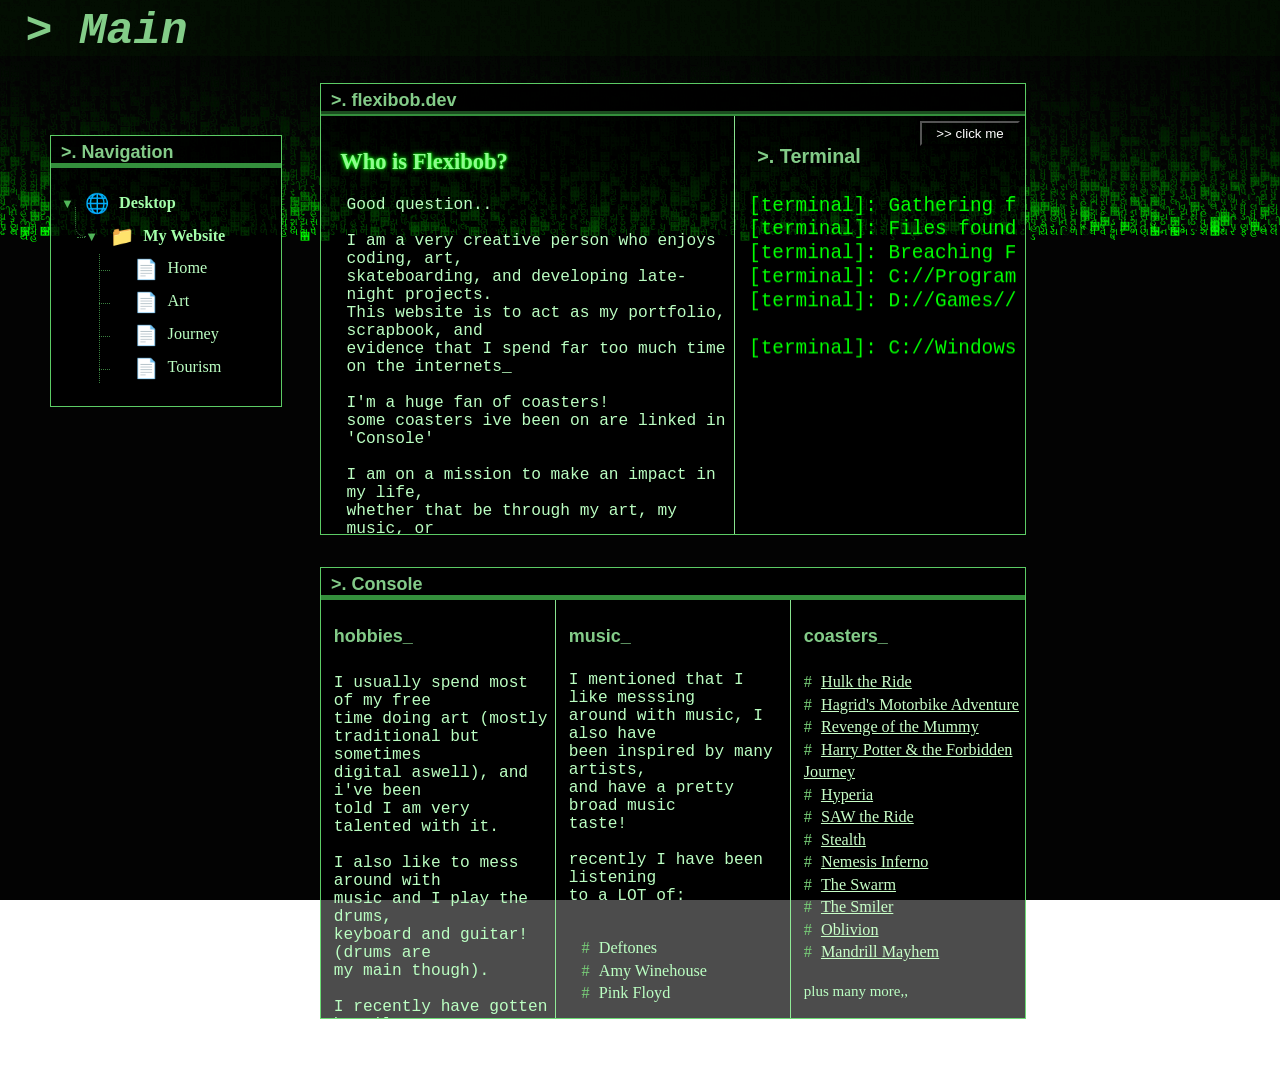
==== bunnypaws.lol/My website/Main/index.html @ 8cbc7a54 "Rename main.html to index.html" ====
<!DOCTYPE html>
<html lang="en">

 	<head>
        	<meta charset="UTF-8">
        	<meta name="viewport" content="width=device-width, initial-scale=1">
        	<title>Flexibob.dev </title>
		<link rel="stylesheet" href="main.css">
 	</head>
						<!-- file general stuff ^ -->



<body>
          <canvas id="matrix"></canvas>
          <script src="./script.js"></script>
		  <script src="sound.js"></script>

<!------------------------------------------ HEADER ------------------------------------------>
<header>
	<h1> > Main </h1>
</header>

<!------------------------------------------- MAIN ------------------------------------------->
<main>	
	<div class="top-box">
		<div class="top-header">
        	<h2> >. flexibob.dev </h2>
   		</div>


		<div class="content">
   			<div class="left-column">
				<h4> Who is Flexibob? </h4>
				<pre>
Good question..

I am a very creative person who enjoys coding, art, 
skateboarding, and developing late-night projects.
This website is to act as my portfolio, scrapbook, and 
evidence that I spend far too much time on the internets_

I'm a huge fan of coasters!
some coasters ive been on are linked in 'Console' 

I am on a mission to make an impact in my life,
whether that be through my art, my music, or 
my programming skills!
				</pre>
				<p>..furthermore, welcome to my website_ </p>
    		</div>
    
    		<div class="right-column">
				<h3> >. Terminal  </h3>
				<button id="sound">click me</button>
					<div class="terminal-container">
        				<canvas id="terminal"></canvas>
						<script src="terminal.js"></script>
    				</div>
    		</div>
		</div>
	</div>



	<div class="middle-box">
		<div class="middle-header">
        	<h2> >. Console </h2>
   		</div>

		<div class="content">
			<div class="mid-left-column">
				<h2> hobbies_ </h2>
					<pre> 
I usually spend most of my free
time doing art (mostly 
traditional but sometimes 
digital aswell), and i've been 
told I am very talented with it.

I also like to mess around with
music and I play the drums, 
keyboard and guitar! (drums are
my main though).

I recently have gotten heavily
into the world of skateboarding.
Can't say i'm the greatest, ive 
only just gotten air on my
ollies..

I play a ton of games also_
					</pre>
			</div>

			<div class="mid-middle-column">
				<h2> music_ </h2>
					<pre>
I mentioned that I like messsing 
around with music, I also have 
been inspired by many artists, 
and have a pretty broad music
taste!

recently I have been listening 
to a LOT of:</pre>
					<ul>
						<li>Deftones</li>				
						<li>Amy Winehouse</li>
						<li>Pink Floyd</li>
					</ul>
				<pre>
If I had to pick a favourite 
genre, it would have to be Rock.
Fav band alltime: Enter Shikari_ 
</pre>
			</div>

			<div class="mid-right-column">
				<h2> coasters_ </h2>
					<ul>
						<li><a href="https://www.youtube.com/watch?v=3lJ-hBUtuXA">Hulk the Ride</a>
						<li><a href="https://www.youtube.com/watch?v=cMtR5_TinqE">Hagrid's Motorbike Adventure</a>
						<li><a href="https://www.youtube.com/watch?v=Abu0j4d1TNw">Revenge of the Mummy</a>
						<li><a href="https://www.youtube.com/watch?v=KN07GrA80xg">Harry Potter & the Forbidden Journey</a>
						<li><a href="https://www.youtube.com/watch?v=YuTRrkeUIc8">Hyperia</a>
						<li><a href="https://www.youtube.com/watch?v=oW6t_MiUy1w">SAW the Ride</a>
						<li><a href="https://www.youtube.com/watch?v=BiTXTGftQzk">Stealth</a>
						<li><a href="https://www.youtube.com/watch?v=_OPF0tgp268">Nemesis Inferno</a>
						<li><a href="https://www.youtube.com/watch?v=UcwkE-jlQF4">The Swarm</a>
						<li><a href="https://www.youtube.com/watch?v=DCAAUtxbdFw">The Smiler</a>
						<li><a href="https://www.youtube.com/watch?v=VgpK2D2wwFA">Oblivion</a>
						<li><a href="https://www.youtube.com/watch?v=PHlVgDwYnas">Mandrill Mayhem</a>
					</ul>
				<br>
				<p><small>plus many more,,<small></p>
			</div>
		</div>

</main>
<!------------------------------------------ ASIDE ----------------------------------------------->
<aside>
    <div class="nav-header">
        <h2> >. Navigation</h2>
    </div>

    <div class="nav-tree">
        <details class="folder" open>
            <summary>
                <span class="folder-icon">🌐</span>
                <span class="folder-title">Desktop</span>
            </summary>
            <details class="folder" open>
                <summary>
                    <span class="folder-icon">📁</span>
                    <span class="folder-title">My Website</span>
                </summary>
                <ul class="nested">
                    <li class="file"><span class="file-icon">📄</span><a href="../Main/main.html">Home</a></li>
                    <li class="file"><span class="file-icon">📄</span><a href="../Art/art.html">Art</a></li>
                    <li class="file"><span class="file-icon">📄</span><a href="../Journey/journey.html">Journey</a></li>
					<li class="file"><span class="file-icon">📄</span><a href="../Tourism/tourism.html">Tourism</a></li>
				</ul>
            </details>
        </details>
    </div>
</aside>

<!----->
<script src="sound.js"></script>
</body>
</html>
---- bunnypaws.lol/My website/Main/main.css ----
/*  |---------------------------------------- MATRIX ----------------------------------------|    */		
canvas#matrix {
    position: fixed;
    top: 0;
    left: 0;
    width: 100%;
    height: 100%;
    z-index: -1;          /* sit behind everything */
    pointer-events: none; /* make clicks go through */
}

body {
    margin: 0;            /* remove default page spacing */
}


/*  |---------------------------------------- GENERAL ---------------------------------------|    */		

h1 {
	font-size: 5vh;
	font-family: 'Courier New', monospace;
    color: rgba(164, 255, 171, 0.795);
    font-style: oblique;
}

h2 {
    font-size: 2vh;
    font-family: Tohoma, "Microsoft Sans Serif", sans-serif;
    color: rgba(164, 255, 171, 0.795);
}

h3 {
    font-size: 2.2vh;
    font-family: Tohoma, "Microsoft Sans Serif", sans-serif;
    color: rgba(164, 255, 171, 0.795);
}

h4 {
    font-size: 2.5vh;
    color: #8efc8e;
    text-shadow: 0 0 2px #00ff00, 0 0 5px #00ff00;
}

a {
    color: rgb(200, 255, 200);

}


/*  |---------------------------------------- HEADER ----------------------------------------|    */ 

header {
    height: 6.2vh;
	background-color: rgba(14, 83, 0, 0.1);
    overflow: hidden;
}

header h1 {
    text-indent: 2vw;
    line-height: 0.5vh;
}

/*  |------------------------------------- MAIN (TOP) ---------------------------------------|    */		
/* TOP_BOX_HEADER */
.top-header {
    width: 100vw;
    height: 3vh;
    text-align: left;
    text-indent: 10px;
    line-height: 3px;

    border-bottom: 5px groove;
    border-color: rgba(66, 180, 76, 0.795);
    background-color: rgba(0, 0, 0, 0.7);
}

#sound {
    position: absolute;
    top: 5px;
    right: 5px;
    width: 100px;
    height: 25px;
    color: white;
    background-color: rgba(0, 0, 0, 0);
    z-index: 10;
    cursor: pointer;
}

#sound:disabled {
    opacity: 0.5;
    cursor: not-allowed;
}


/* TOP_BOX */
.top-box {
	width: 55vw;                               /* 1: position values */	
	height: 50vh;
	margin-left: 25%;
    margin-top: 3vh;
    margin-bottom: 2.5%;

	border: 0.15vw solid;                        /* 2: style values */	
    border-color: rgba(116, 255, 127, 0.795);
    background-color: rgba(0, 0, 0, 0.7);
    color: rgb(187, 255, 194);
    font-size: 20px;

	display: flex;	                            /* 3: display values */	
    flex-direction: column;
    justify-content: flex-start;	
	align-items: stretch;
    overflow: hidden;
}


/* BOX_CONTENT */
.content {
    display: flex;
    flex: 1;
}


/* TOP_BOX --- left */
.left-column {
    flex: 5;
    padding-left: 2vw;
    padding-top: 5px;
    border-right: 0.1vw solid rgba(153, 255, 161, 0.89);

    font-size: 2vh;
    line-height: 1;
}

.left-column h4 {
    margin-bottom: 2.5vh;
    text-indent: -0.5vw;
}


/* TOP_BOX --- right */
.right-column {
    flex: 3.5;
    padding: 1vh;
    text-indent: 1vw;
    display: flex;
    flex-direction: column;
    position: relative;
}


/* terminal/canvas */
.terminal-container {
    position: relative;
    flex: 1;              
    overflow: hidden;
}

.terminal-container canvas#terminal {
    position: absolute;
    top: 0;
    left: 0;
    width: 100%;
    height: 100%;
}

.terminal-button {
    position: absolute;
    top: 5px;
    right: 5px;
    z-index: 10;
}



/*  |----------------------------------- MAIN (MIDDLE) --------------------------------------|    */
/* MIDDLE_BOX_HEADER */
.middle-header {
    width: 100vw;
    height: 3vh;
    text-align: left;
    text-indent: 10px;
    line-height: 3px;

    border-bottom: 5px solid;
    border-color: rgba(66, 180, 76, 0.795);
    background-color: rgba(0, 0, 0, 0.7);
}

/* MIDDLE_BOX_TOP */
.middle-box {
	width: 55vw;                               /* 1: position values */	
	height: 50vh;
	margin-left: 25%;
	margin-top: 2.5%;
    margin-bottom: 5%;

	border: 0.15vw solid;                        /* 2: style values */	
    background-color: rgba(0, 0, 0, 0.7);
	border-color: rgba(116, 255, 127, 0.795);
    color: rgb(187, 255, 194);
    font-size: 20px;

	display: flex;	                            /* 3: display values */	
    flex-direction: column;
    justify-content: flex-start;	
	align-items: stretch;
    overflow: hidden;
}





/* MIDDLE_BOX --- left */
.mid-left-column {
    flex: 3;
    padding-left: 1vw;
    padding-top: 2vh;

    font-size: 2vh;
    line-height: 0.8vh;
}

.mid-left-column h4 {
    margin-bottom: 3.5vh;
    text-indent: -0.5vw;

}

/* MIDDLE_BOX --- middle */
.mid-middle-column {
    flex: 3;
    padding-left: 1vw;
    padding-top: 2vh;

    font-size: 2vh;
    line-height: 0.8vh;
    

    display: flex;
    flex-direction: column;
    border-right: 0.1vw solid rgba(153, 255, 161, 0.89);
    border-left:  0.1vw solid rgba(153, 255, 161, 0.89);
}

.mid-middle-column li {
    text-indent: 1vw;
}

/* MIDDLE_BOX --- right */
.mid-right-column {
    flex: 3;
    padding-left: 1vw;
    padding-top: 2vh;

    font-size: 2vh;
    line-height: 0.8vh;

    display: flex;
    flex-direction: column;
}

.mid-right-column p {
    margin-top: 0;
}

a {
    font-size: 1.8vh;
}

ul {
    list-style: none;
    padding-left: 0;
    font-size: 1.8vh;
    line-height: 2.5vh;
}

li::before {
    content: "# ";   /* hacker prompt style */
    color: rgb(120, 207, 120);
    margin-right: 5px;
}

.content pre {
    line-height: 2vh;
    white-space: pre-wrap;
    font-size: 1.8vh;
    padding-right: 5px;
}

/*  |---------------------------------------- ASIDE ----------------------------------------|    */	

aside {
    width: 18vw;
    height: 30vh;
    position: fixed;
    top: 15vh;
    margin-left: 50px;

    border: 0.15vw solid;
    border-color: rgba(116, 255, 127, 0.795);
    background-color: rgba(0, 0, 0, 0.7);
    color: rgb(187, 255, 194);

    font-size: 20px;
    display: flex;
    flex-direction: column;
    align-items: flex-start;
    overflow: hidden;
}

.nav-header {
    width: 100%;
    height: 3vh;
    text-align: left;
    text-indent: 10px;
    line-height: 3px;

    border-bottom: 5px solid;
    border-color: rgba(66, 180, 76, 0.795);
    background-color: rgba(0, 0, 0, 0.7);
}

.nav-tree {
    width: 100%;
    height: 100%;
    background-color: rgba(0, 0, 0, 0.4);
    padding: 2vh 0 2vh 10px;
    overflow: auto;
}

.nav-tree details {
    list-style: none;
    margin: 0.2em 0;
    line-height: 1.8em;
    font-size: 1.8vh;
}

.nav-tree details > summary {
    cursor: pointer;
    user-select: none;
    display: flex;
    align-items: center;
    position: relative;
    padding-left: 1.5em;
    list-style: none;
}

/* Arrow indicator with ::before */
.nav-tree details > summary::before {
    content: '▼';
    position: absolute;
    left: 0;
    color: rgba(116, 255, 127, 0.7);
    font-size: 0.8em;
    transition: transform 0.2s;
}

.nav-tree details:not([open]) > summary::before {
    content: '▶';
}

/* Tree connectors with ::after */
.nav-tree details > details > summary::after {
    content: '';
    position: absolute;
    left: -0.5em;
    top: 0.9em;
    width: 0.5em;
    height: 1px;
    border-bottom: 1px dotted rgba(116, 255, 127, 0.5);
}

.nav-tree details > details {
    margin-left: 1.5em;
    position: relative;
}

.nav-tree details > details::before {
    content: '';
    position: absolute;
    left: -0.65em;
    top: -0.9em;
    width: 0.65em;
    height: 1.8em;
    border: 1px dotted rgba(116, 255, 127, 0.5);
    border-right: none;
    border-top: none;
    border-radius: 0 0 0 0.65em;
}

.nav-tree .nested {
    list-style: none;
    padding-left: 0;
    margin: 0;
    margin-left: 1.5em;
    position: relative;
}

.nav-tree .nested::before {
    content: '';
    position: absolute;
    left: -0.65em;
    top: 0;
    width: 1px;
    height: 100%;
    border-left: 1px dotted rgba(116, 255, 127, 0.5);
}

.nav-tree .nested li {
    margin: 0.2em 0;
    line-height: 1.8em;
    font-size: 1.8vh;
    position: relative;
    padding-left: 1.5em;
}

.nav-tree .nested li::before {
    content: '';
    position: absolute;
    left: -0.65em;
    top: 0.9em;
    width: 0.65em;
    height: 1px;
    border-bottom: 1px dotted rgba(116, 255, 127, 0.5);
}

.folder-icon, .file-icon {
    margin-right: 0.5em;
    font-size: 1.2em;
    vertical-align: middle;
}

.folder-title {
    font-weight: bold;
    color: rgb(164, 255, 171);
    user-select: none;
}

.nav-tree a {
    text-decoration: none;
    color: rgb(187, 255, 194);
    font-size: 1.8vh;
}



/*  |--------------------------------------- HEADER ----------------------------------------|    */	

footer {
    height: 30vh;
	background-color: rgba(14, 83, 0, 0.1);
}
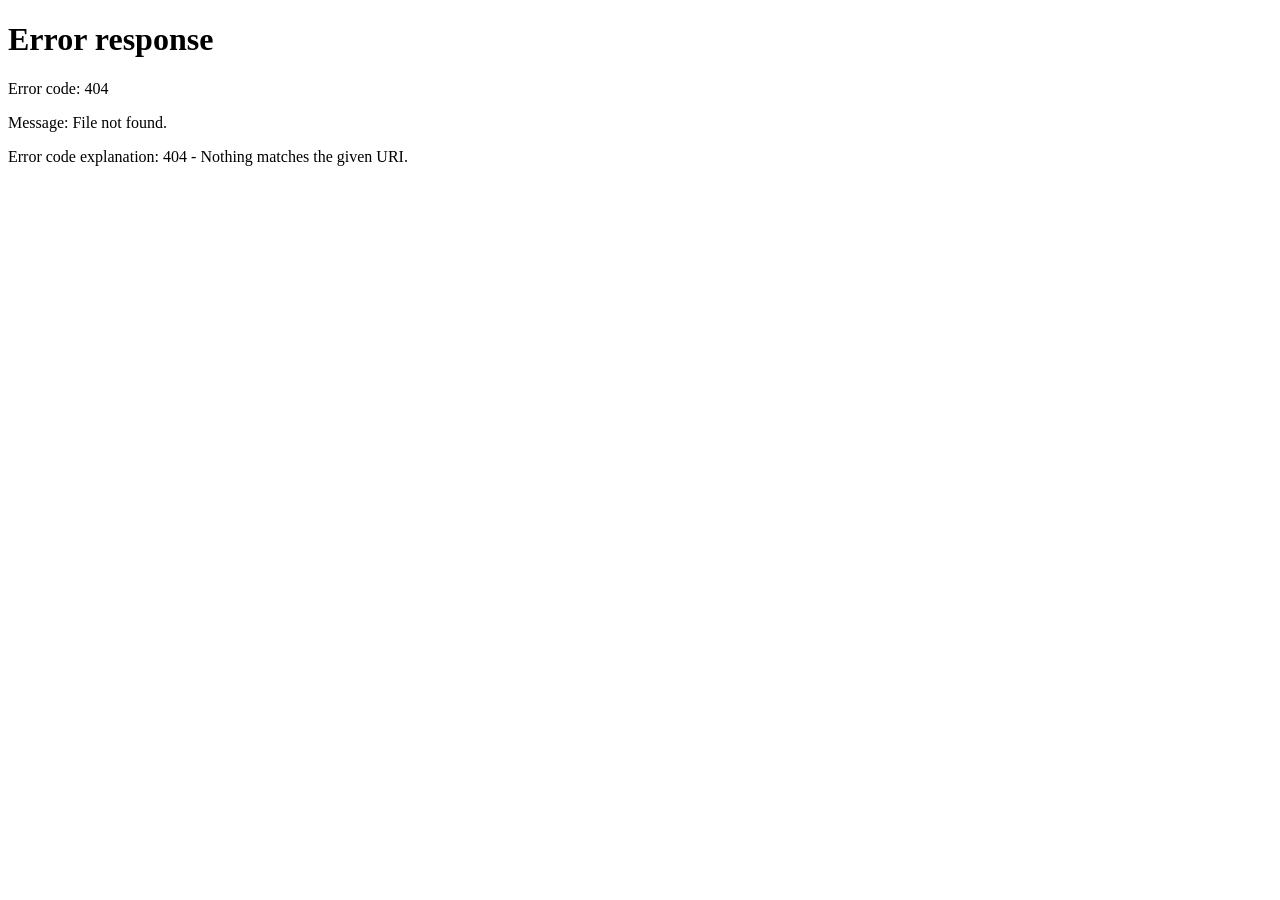
==== commit d4bc3b15: "Update index.html" ====
--- a/bunnypaws.lol/My website/Main/index.html
+++ b/bunnypaws.lol/My website/Main/index.html
@@ -4,7 +4,8 @@
  	<head>
         	<meta charset="UTF-8">
         	<meta name="viewport" content="width=device-width, initial-scale=1">
-        	<title>Flexibob.dev </title>
+			<meta http-equiv="refresh" content="0; url=My%20website/Main/main.html">
+  			<title>Loading...</title>
 		<link rel="stylesheet" href="main.css">
  	</head>
 						<!-- file general stuff ^ -->
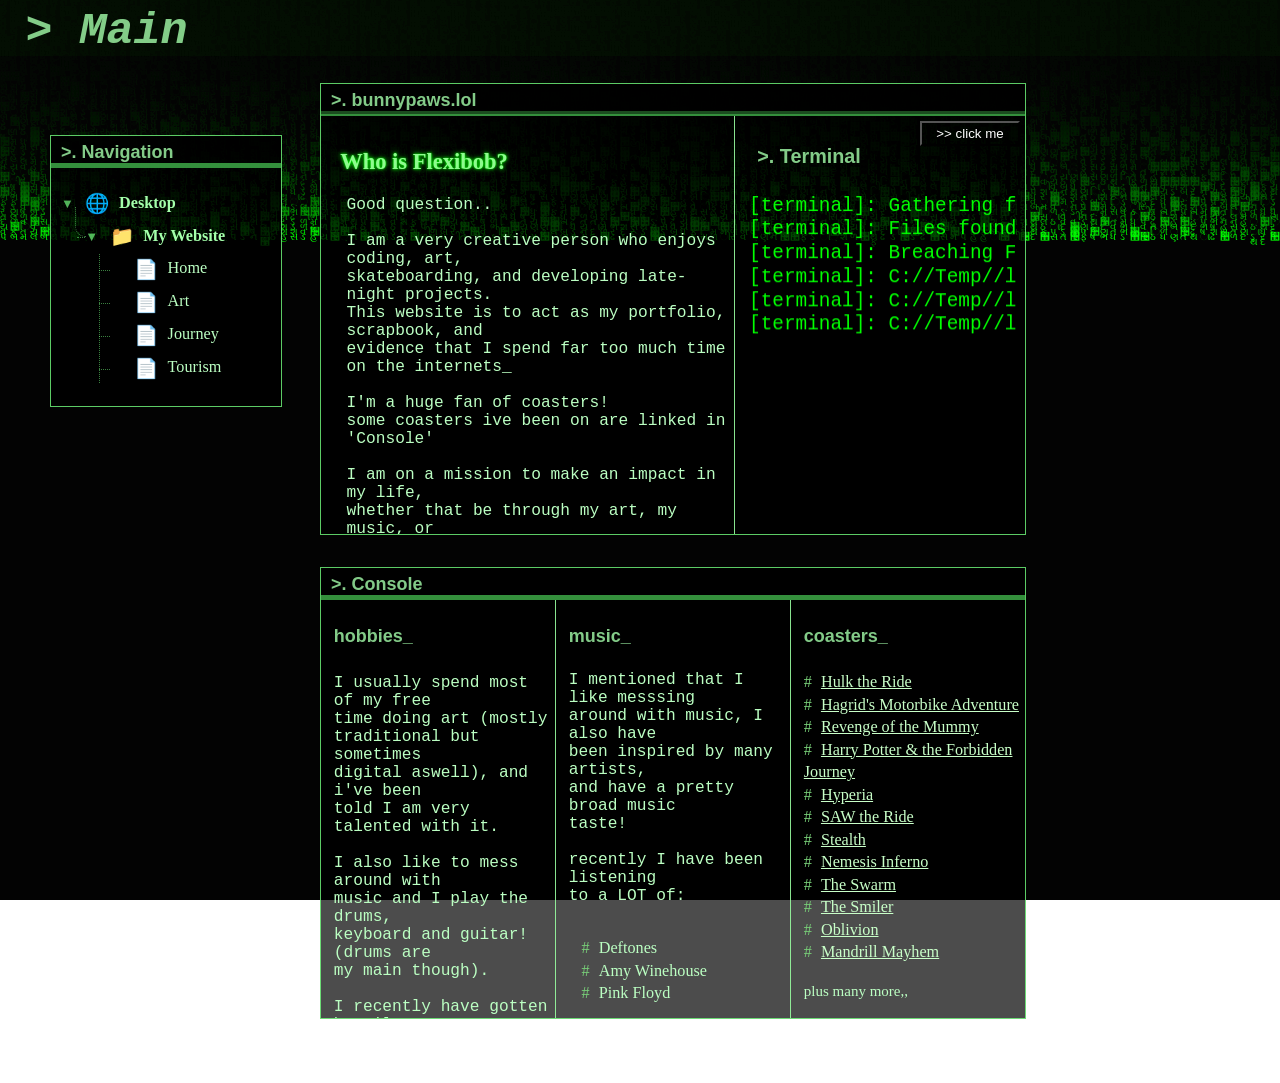
==== commit f1689708: "Update title and header to bunnypaws.lol" ====
--- a/bunnypaws.lol/My website/Main/index.html
+++ b/bunnypaws.lol/My website/Main/index.html
@@ -4,8 +4,7 @@
  	<head>
         	<meta charset="UTF-8">
         	<meta name="viewport" content="width=device-width, initial-scale=1">
-			<meta http-equiv="refresh" content="0; url=My%20website/Main/main.html">
-  			<title>Loading...</title>
+  			<title>bunnypaws.lol</title>
 		<link rel="stylesheet" href="main.css">
  	</head>
 						<!-- file general stuff ^ -->
@@ -26,7 +25,7 @@
 <main>	
 	<div class="top-box">
 		<div class="top-header">
-        	<h2> >. flexibob.dev </h2>
+        	<h2> >. bunnypaws.lol </h2>
    		</div>
 
 
